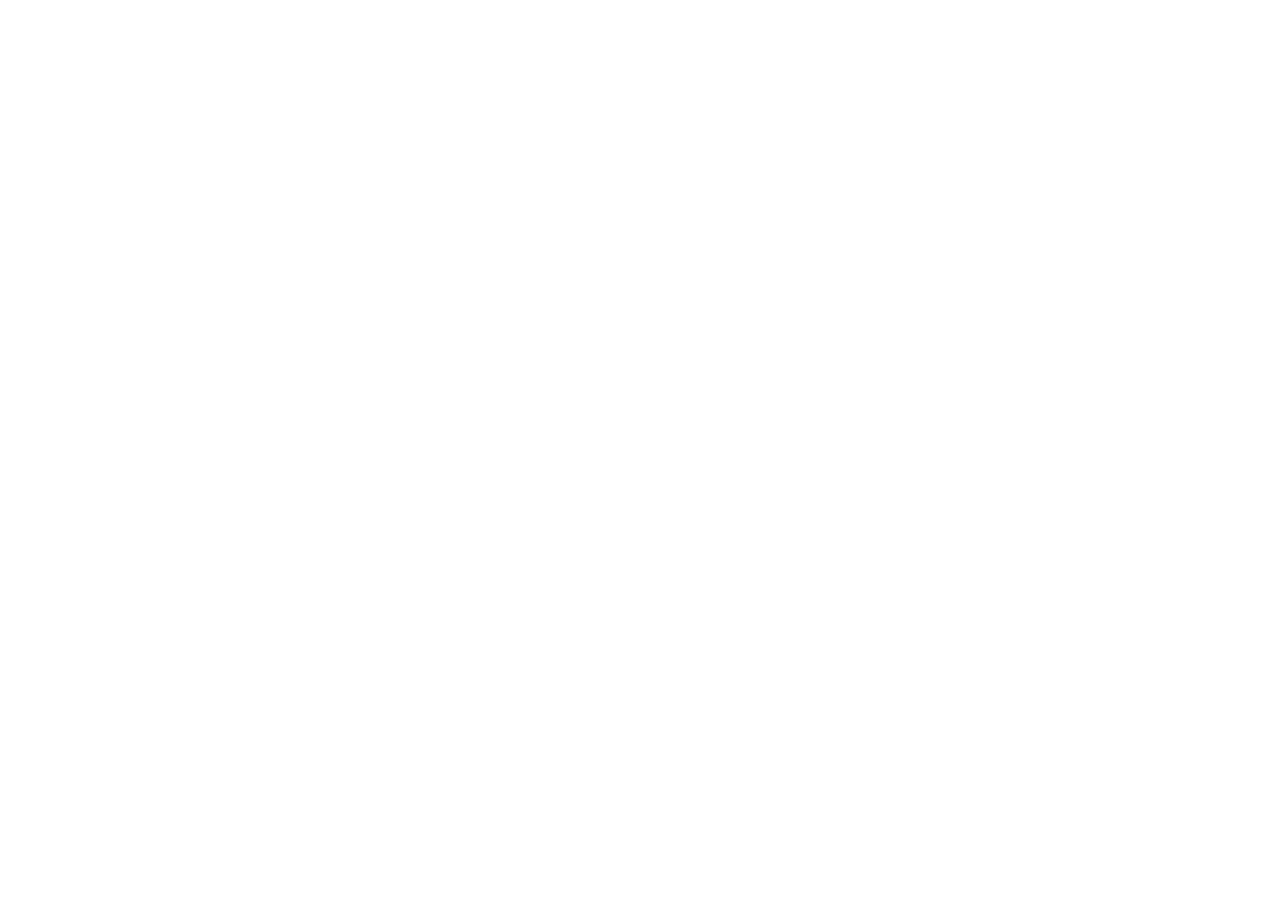
==== flex.html @ abed418c "ready to do" ====
<!DOCTYPE html>
<html lang="en">
  <head>
    <meta charset="utf-8" />
    <meta name="viewport" content="width=device-width, initial-scale=1" />
    <title>Page Title</title>
    <link
      href="https://cdn.jsdelivr.net/npm/bootstrap@5.2.0-beta1/dist/css/bootstrap.min.css"
      rel="stylesheet"
      integrity="sha384-0evHe/X+R7YkIZDRvuzKMRqM+OrBnVFBL6DOitfPri4tjfHxaWutUpFmBp4vmVor"
      crossorigin="anonymous"
    />
    <!-- stylesheet placed after bootstrap can extend/override its classes -->
    <link rel="stylesheet" href="css/style.css" />
  </head>
  <body>
    <section id="flex">
      <div class="container bg-dark jumbo m-0 p-0">
        <div class="row">
          <div class="col-12">

            <div class="d-flex flex-row align-items-end">
              <div class="bg-primary col-2 short"></div>
              <div class="bg-danger col-2 short"></div>
              <div class="bg-warning col-2 short"></div>
              <div class="bg-success col-2 short"></div>
            </div>

          </div>
        </div>
      </div>
    </section>

    <script
      src="https://cdn.jsdelivr.net/npm/bootstrap@5.2.0-beta1/dist/js/bootstrap.bundle.min.js"
      integrity="sha384-pprn3073KE6tl6bjs2QrFaJGz5/SUsLqktiwsUTF55Jfv3qYSDhgCecCxMW52nD2"
      crossorigin="anonymous"
    ></script>
  </body>
</html>
---- css/style.css ----
.description {
  min-height: 400px;
}

.jumbo {
  height: 600px;
}

.huge {
  height: 500px;
}

.tall {
  height: 400px;
}

.small {
  height: 200px;
}

.short {
  height: 120px;
}

.tiny {
  height: 50px;
}

.hero {
  min-height: 600px;
  background-image: url(../img/nasa.jpg);
  background-size: cover;

}

.overlay {
    background: rgba(0, 0, 255, 0.25);
}


.parallax {
  /* Set a specific height */
  min-height: 500px;

  /* Create the parallax scrolling effect */
  background-attachment: fixed;
  background-position: center;
  background-repeat: no-repeat;
  background-size: cover;
}

.parallax-1 {
  /* The image used */
  background-image: url(../img/parallax-1.jpg);
}

.parallax-2 {
  /* The image used */
  background-image: url(../img/parallax-2.jpg);
}

.parallax-3 {
  /* The image used */
  background-image: url(../img/parallax-3.jpg);
}

.parallax-4 {
  /* The image used */
  background-image: url(../img/parallax-4.jpg);
}

.parallax-5 {
  /* The image used */
  background-image: url(../img/parallax-5.jpg);
}
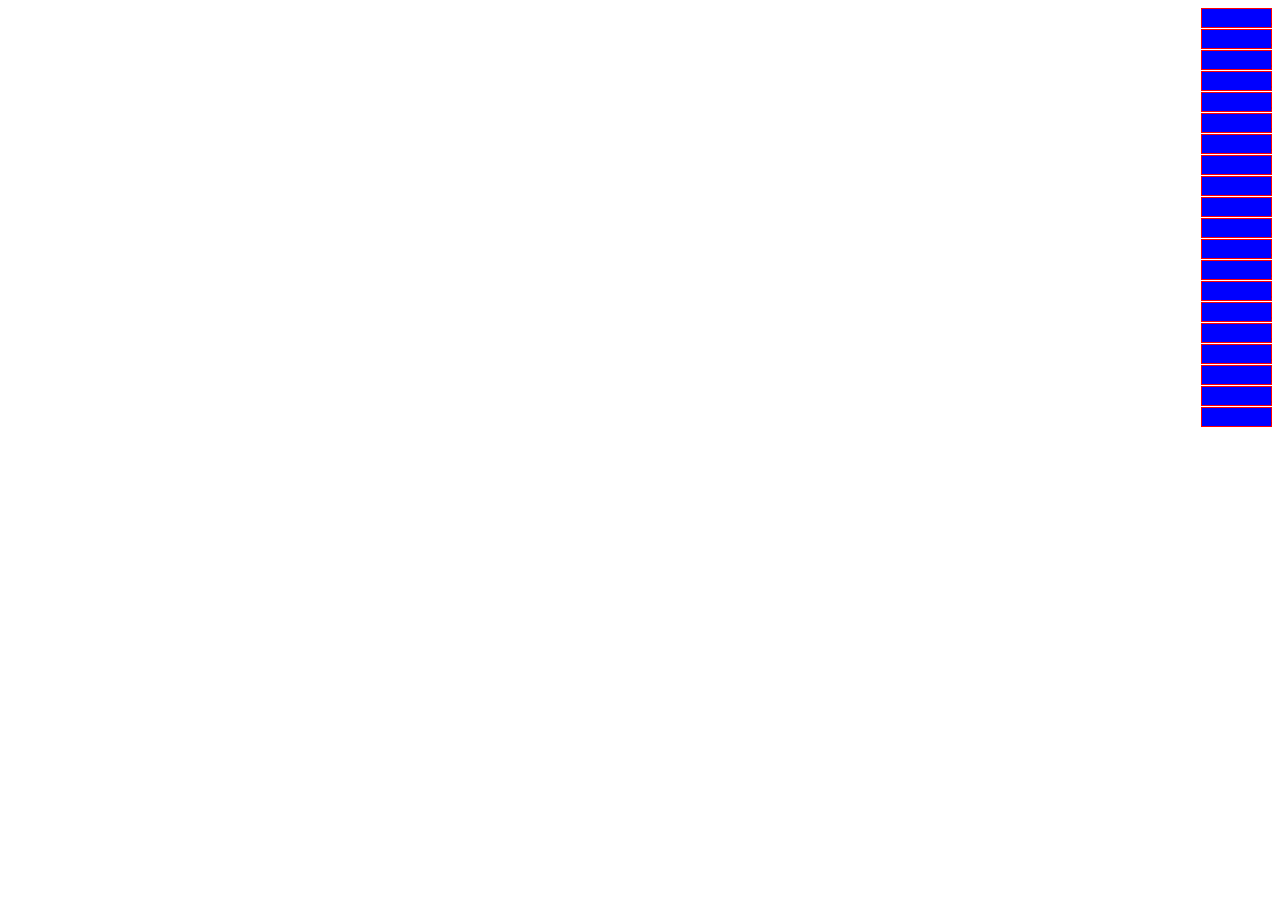
==== commit a8f399ff: "flexbox change of axis demo" ====
--- a/flex.html
+++ b/flex.html
@@ -11,24 +11,34 @@
       crossorigin="anonymous"
     />
     <!-- stylesheet placed after bootstrap can extend/override its classes -->
-    <link rel="stylesheet" href="css/style.css" />
+    <link rel="stylesheet" href="css/flex-demo.css" />
   </head>
   <body>
+    <!-- demonstrating changing the direction of axis via flex-direction-->
     <section id="flex">
-      <div class="container bg-dark jumbo m-0 p-0">
-        <div class="row">
-          <div class="col-12">
-
-            <div class="d-flex flex-row align-items-end">
-              <div class="bg-primary col-2 short"></div>
-              <div class="bg-danger col-2 short"></div>
-              <div class="bg-warning col-2 short"></div>
-              <div class="bg-success col-2 short"></div>
-            </div>
-
-          </div>
-        </div>
-      </div>
+       
+<div class="container">
+  <div>Something</div>
+  <div>Something</div>
+  <div>Something</div>
+  <div>Something</div>
+  <div>Something</div>
+  <div>Something</div>
+  <div>Something</div>
+  <div>Something</div>
+  <div>Something</div>
+  <div>Something</div>
+  <div>Something</div>
+  <div>Something</div>
+  <div>Something</div>
+  <div>Something</div>
+  <div>Something</div>
+  <div>Something</div>
+  <div>Something</div>
+  <div>Something</div>
+  <div>Something</div>
+  <div>Something</div>
+</div>
     </section>
 
     <script
--- a/css/flex-demo.css
+++ b/css/flex-demo.css
@@ -0,0 +1,16 @@
+
+.container {
+  height: 400px;
+  display: flex;
+  justify-content: flex-start;
+  align-items: flex-end;
+  gap: 1px;
+
+  flex-direction: column;
+}
+
+.container div {
+  background-color: blue;
+  color: blue;
+  border: 1px solid red;
+}